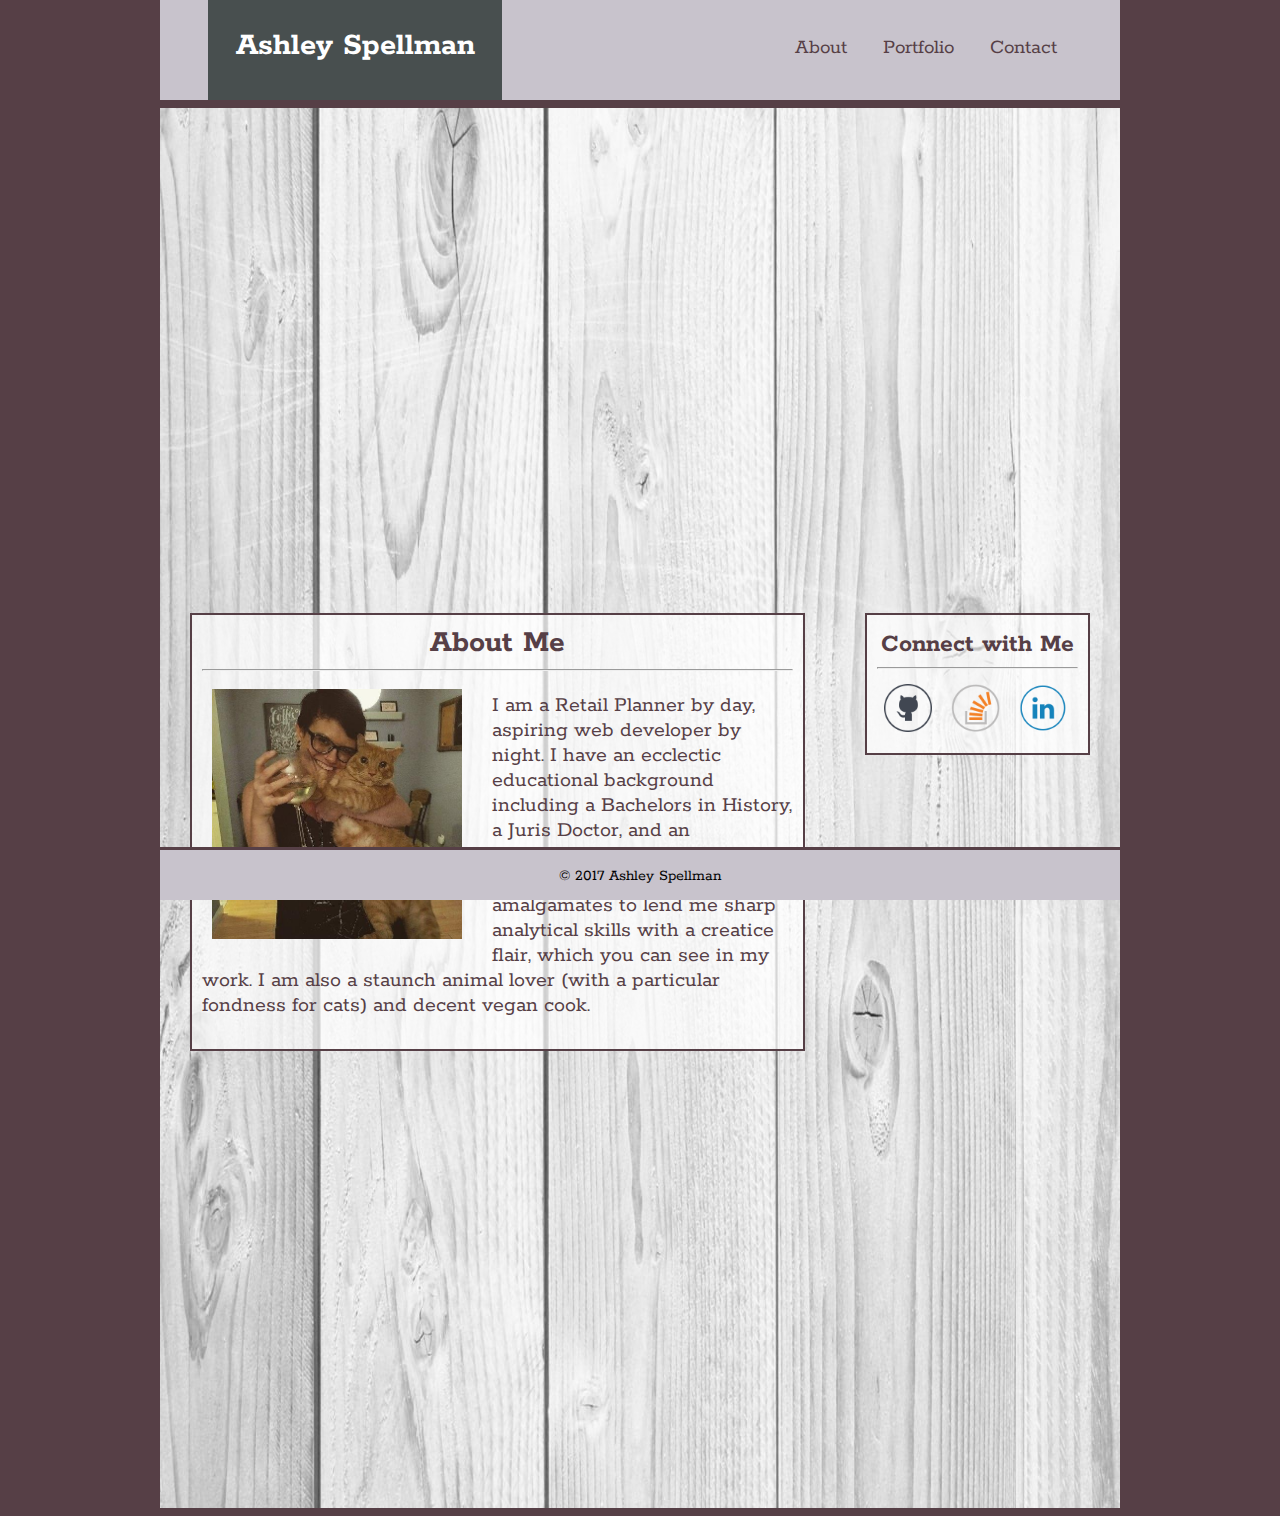
==== index.html @ 6da9137e "980px version" ====
<!DOCTYPE html>
<html>
	<head>
		<title>Ashley Spellman</title>
		<link rel="stylesheet" type="text/css" href="reset.css">
		<link rel="stylesheet" type="text/css" href="assets/css/style.css">
		<link href="https://fonts.googleapis.com/css?family=Rokkitt:400,700" rel="stylesheet">
	</head>
	<body>

		<div class="content" id="index">

			<div class="header">
				<a href="index.html"><h1 class="headbox">
					Ashley Spellman
				</h1></a>

				<ul class="nav">
					<li><a href="index.html">About</a></li>
					<li><a href="portfolio.html">Portfolio</a></li>
					<li><a href="contact.html">Contact</a></li>
				</ul>
			</div>

			<div class="container">
				
				<div class="box1">
					<h1>About Me</h1>
					<hr>
					<img src="assets/images/me.jpg" alt="Ashley Spellman" id="profile-pic">
					<p class="bio">I am a Retail Planner by day, aspiring web developer by night. I have an ecclectic educational background including a Bachelors in History, a Juris Doctor, and an Associates in Merchandise Marketing. All of this amalgamates to lend me sharp analytical skills with a creatice flair, which you can see in my work. I am also a staunch animal lover (with a particular fondness for cats) and decent vegan cook.</p>
					
				</div>

				<div class="box2">
					<h1>Connect with Me</h1>
					<hr>
					<a href="https://github.com/akspellm" target="blank"><img src="assets/images/github.png" alt="github" class="icon"></a>

					<a href="https://stackoverflow.com/users/story/8486563#" target="blank"><img src="assets/images/stackoverflow.png" alt="github" class="icon"></a>
					
					<a href="https://www.linkedin.com/in/ashleyspellman/" target="blank"><img src="assets/images/linkedin.png" alt="github" class="icon"></a>
				</div>
			</div>

			<div class="footer">
				<p>&copy 2017 Ashley Spellman</p>
			</div>

		</div>
	</body>
</html>
---- assets/css/style.css ----
/*STYLES CONTENT/BACKGROUND*/

* {
	font-family: 'Rokkitt', serif;
}
body {
	background-color: #563f46;
}
.content {
	width:960px;
	margin: 0px auto;
	display: flex;
	flex-direction: column;
	flex-wrap: nowrap;
	justify-content: space-around;
	align-items: flex-start;
}


/*HEADER*/

.header {
	background-color: #c8c3cc;
	height: 100px;
	width:960px;
	position: fixed;
	top: 0px;
	border-bottom: 5px solid #563f46;
	overflow: hidden;
	z-index: 20;}
.headbox {
    width: 20%;
    width: 25%;
    background-color: #484f4f;
    color: white;
    float: left;
    margin-left: 5%;
    margin-top: 0px;
    padding: 27px;
    text-align: center;
    font-size: 33px;
    overflow: hidden;
    position: relative;
    position: absolute;
    height: 100%;
}
.header h1 {
	margin-top: 0px;
}

/*NAVBAR*/


.nav {
	list-style: none;
	float: right;
	margin-right: 5%;
	font-size: 21px;
}

.nav li {
	display: inline-block;
	padding: 15px;
	color: #563f46;
	margin-top: 0px;

}

.nav li a:link, .nav li a:visited {
	color: #563f46;
	text-decoration: none;
}

.nav li a:hover {
	color: #563f46;
	font-weight: bold;
}

.nav li a:active {
	color: #563f46;
	font-weight: bold;
}


/*MAIN CONTENT*/


.container {
	background: url('../images/wood.jpg') repeat-y;
	width: 100%;
	height: 1400px;
	margin: auto;
	margin-top: 100px;
	display: flex;
	flex-direction: row;
	flex-wrap: wrap;
	justify-content: space-around;
	align-items: flex-start;
	align-content: space-around;


}

/*box setup*/

.box1 {
	width: 591px;
	border: 2px solid #563f46;
	float: left;
	background-color: rgba(255,255,255,0.7);
	color: #563f46;
	padding: 1%;
/*	max-height: 80%;*/
	margin-top: 5%

}
.box1 h1 {
	margin: 0px auto;
	text-align: center;
	font-size: 26em
	margin-top:5%;
}


/*SOCIAL MEDIA BOX*/

.box2 {
	width: 201px;
	border: 2px solid #563f46;
	background-color: rgba(255,255,255,0.7);
	color: #563f46;
	float: right;
	padding: 1%;
	margin-top: 5%;
}
.box2 h1 {
	margin: 0px auto;
	text-align: center;
	font-size: 26px;
	margin-top: 5px;
}
.icon {
	width: 24%;
	margin: 3.5%;
}


/*FOOTER*/

.footer {
	background-color: #c8c3cc;
	height: 50px;
	width: 100%;
	border-top: 3px solid #563f46;
	position: fixed;
	bottom: 0;
	width: 960px;
	z-index: 5;
}
.footer p{
	margin: 0px auto;
	text-align: center;
	padding-top: 17px;
}


/*PROFILE PAGE*/

#profile-pic {
	height: 250px;
	width: 250px;
	display: inline;
	float: left;
	padding: 10px;
	margin-right: 20px;
	z-index: 2;
}
.box1 .bio {
	font-size: 22px;
}


/*CONTACT PAGE*/

.contact {
	display: block;
}
form {
	padding-left: 5%;
}
.form-font{
	font-size: 22px;
}
form p {
	display: block;
}
form button {
	background-color: #563f46;
	color: white;
	padding: 15px;
	margin: 5px;
}
a span {
	background-color: rgba(140,163,163,0.9);
	color: white;
    bottom: 516px;
    left: 55px;
    width: 268px;
    text-align: center;
}


/*PORTFOLIO*/


.portfolio-container {
	display: flex;
	flex-direction: row;
	flex-wrap: wrap;
	justify-content: space-between;
	align-content: center;
	margin-top: 40px;
}
.portfolio-pic {
	height: 100%;
	width: 260px;
	padding: 2px;
	text-decoration: none;
	z-index: 2;
}
.portfolio-pic p{
    position: relative;
    bottom: 60px;
    background-color: rgba(140,163,163, 0.9);
    color: white;
    font-size: 25px;
    padding: 2px;
    margin: 2px;
    width: 98%;
    text-align: center;
}

@media only screen and (max-width: 980px) {
	.content {
		width: 100%;
	}	
	.container {
		margin-top: 80px;
	}
	.header {
		width: 100%;
		height: 80px;
	}

	.headbox{
		font-size: 25px;
		height: 80%;
	}
	.nav {
		font-size: 20px
	}
	.nav li {
		width: 20%;
	}
	.box1 {
		width: 60%;
	}
	.box2 {
		width: 20%;
	}

	.box1 h1, .box2 h1 {
		font-size: 23px;
	}

	.box1 p {
		font-size: 20px;
	}
	.icon {
		width: 23%;
	}
	.portfolio-container {
		padding:3%;
		justify-content: center;
	}
	.portfolio-pic {
		width: 300px;
	}
	.footer{
		width: 100%;
	}

	.form-font {
		margin: 4px;
	}

	#index .container{
		height: 800px;
	}

	#portfolio .container {
		height: 1800px
	}


}
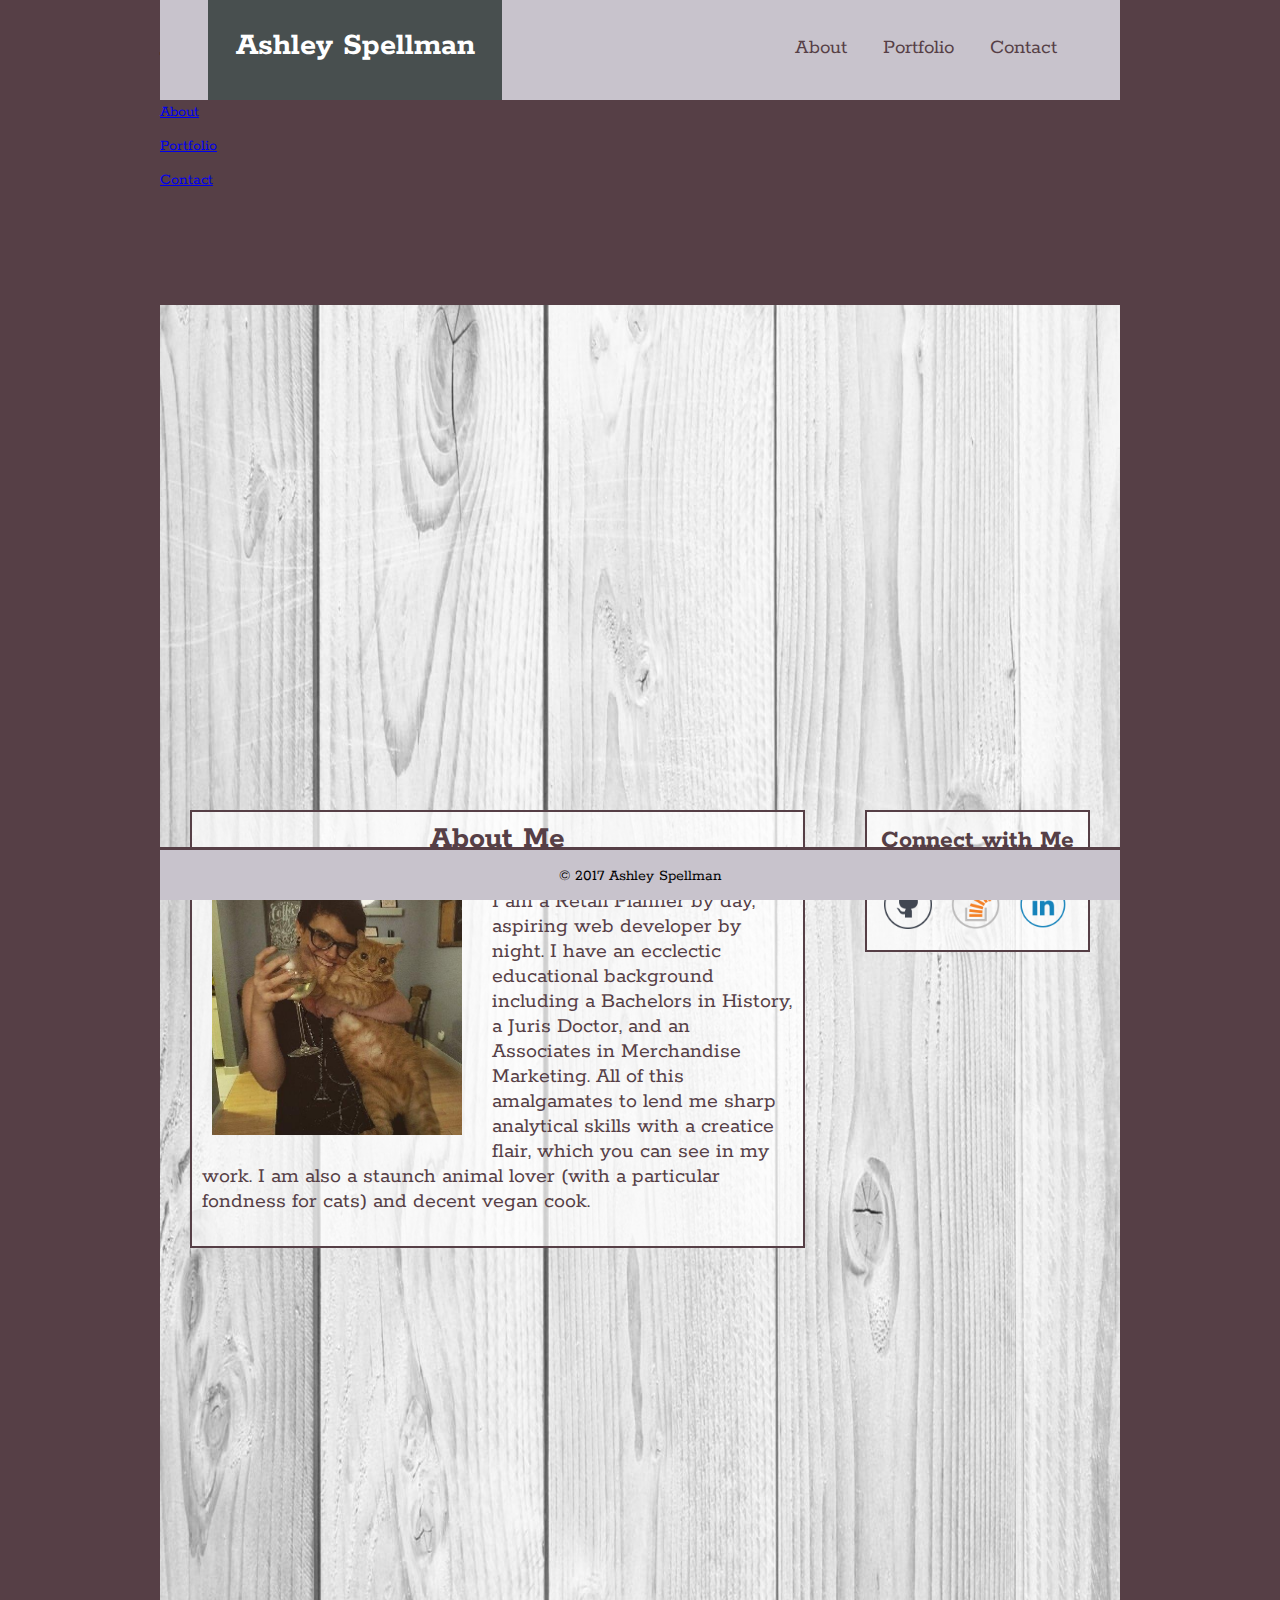
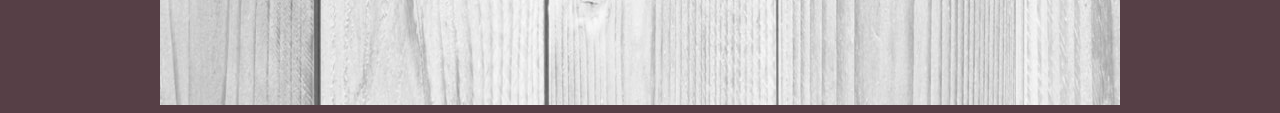
==== commit d9d8be25: "640 version" ====
--- a/index.html
+++ b/index.html
@@ -21,6 +21,19 @@
 					<li><a href="contact.html">Contact</a></li>
 				</ul>
 			</div>
+			
+
+			<div class="secondary-header">
+
+				<h1>Ashley Spellman</h1>
+
+				</div>
+				<div class="secondary-nav">
+					<p><a href="index.html">About</a></p>
+					<p><a href="portfolio.html">Portfolio</a></p>
+					<p><a href="contact.html">Contact</a></p>
+
+				</div>
 
 			<div class="container">
 				
--- a/assets/css/style.css
+++ b/assets/css/style.css
@@ -81,6 +81,11 @@
 	font-weight: bold;
 }
 
+.secondary {
+	display: none;
+}
+
+
 
 /*MAIN CONTENT*/
 
@@ -209,6 +214,9 @@
     text-align: center;
 }
 
+textarea {
+		max-width: 85%;
+	}
 
 /*PORTFOLIO*/
 
@@ -302,5 +310,115 @@
 		height: 1800px
 	}
 
-
-}+}
+
+
+@media only screen and (max-width: 768px) {
+	.box1 {
+		width: 90%;
+		margin: 0px;
+	}
+	.box2 {
+		width: 90%;
+		margin-top: -12%;
+	}
+
+	.box1 p {
+		font-size: 18px;
+	}
+	.icon {
+		width: 11%;
+	}
+	.portfolio-container {
+		padding:3%;
+		justify-content: center;
+	}
+	.portfolio-pic {
+		width: 250px;
+	}
+
+	#portfolio .container {
+		height: 1200px;
+	}
+
+	#portfolio .box2 {
+		margin-bottom: 2px;
+	}
+
+	#contact .container {
+		height: 1100px;
+	}
+
+
+}
+
+@media only screen and (max-width: 640px) {
+
+	.secondary {
+		width: 100%;
+		position: fixed;
+	}		
+
+	.secondary-header {
+		background-color: #484f4f;
+    	color: white;
+    	height: 60px;
+    	text-align: center;
+    	font-size: 25px;
+    	margin-top: 0px;
+    	width:100%;
+	}
+	.secondary-header h1 {
+		margin-top: 2%;
+	}
+
+	.header {
+		display: none;
+	}
+
+	.secondary-nav {
+		width: 100%;
+		height: 40px;
+		background-color: rgba(255,255,255,0.7);
+		margin-top: 0px;
+	}
+
+	.secondary-nav p {
+		width: 32%;
+		text-align: center;
+		display: inline-block;
+		font-size: 22px;
+		margin-top: 5px;
+		color: #563f46;
+	}
+
+	.secondary-nav p a {
+		text-decoration: none;
+		color: #563f46;
+	}
+
+	.container {
+		margin-top: 0;
+	}
+
+	.box1 .bio {
+		font-size: 18px;
+	}
+	
+	.box2 {
+		margin-top: -16%;
+    	margin-bottom: 11%;	
+	}
+
+	.portfolio-pic {
+		width: 200px;
+		padding: 0;
+	}
+	#portfolio .container {
+		height: 1400px;
+	}
+
+
+
+}
+
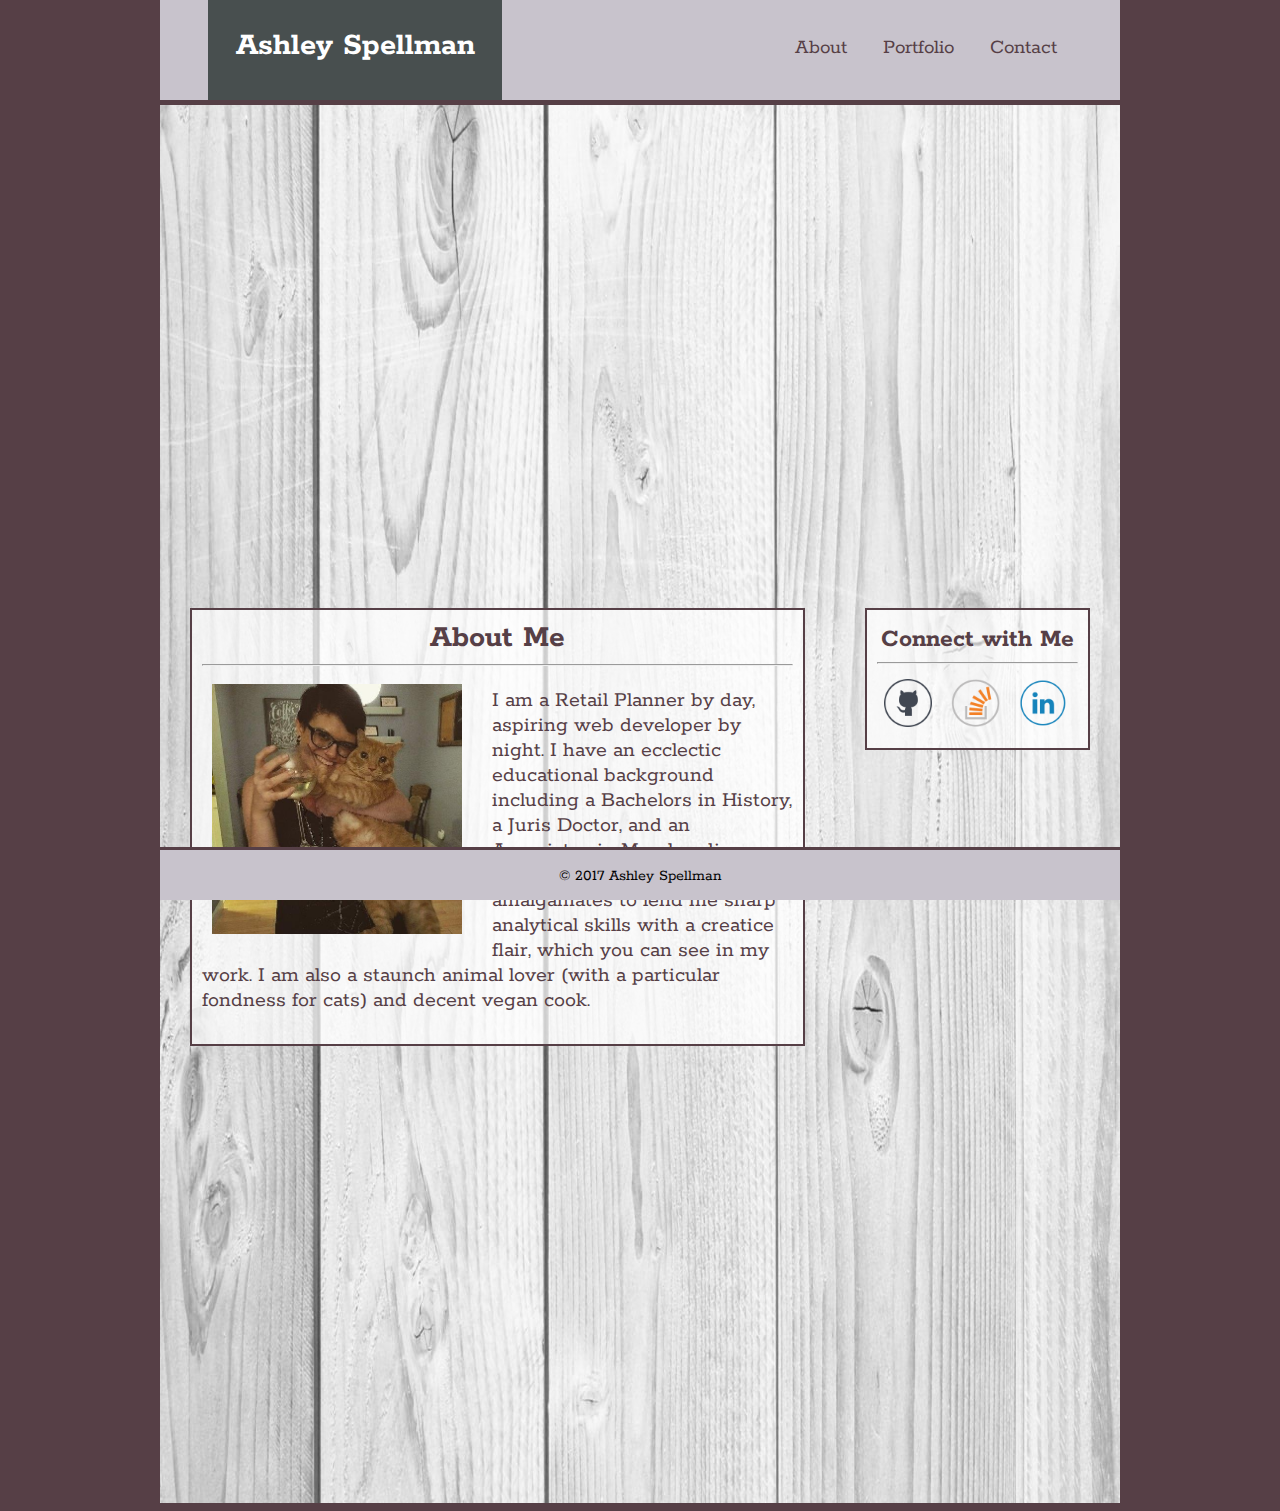
==== commit 83ad1923: "more changes" ====
--- a/index.html
+++ b/index.html
@@ -21,19 +21,19 @@
 					<li><a href="contact.html">Contact</a></li>
 				</ul>
 			</div>
-			
 
-			<div class="secondary-header">
+			<div class="secondary">
 
-				<h1>Ashley Spellman</h1>
-
+				<div class="secondary-header">
+					<h1>Ashley Spellman</h1>
 				</div>
+				
 				<div class="secondary-nav">
 					<p><a href="index.html">About</a></p>
 					<p><a href="portfolio.html">Portfolio</a></p>
 					<p><a href="contact.html">Contact</a></p>
-
 				</div>
+			</div>
 
 			<div class="container">
 				
--- a/assets/css/style.css
+++ b/assets/css/style.css
@@ -48,6 +48,10 @@
 	margin-top: 0px;
 }
 
+.secondary {
+	display: none;
+}
+
 /*NAVBAR*/
 
 
@@ -71,15 +75,6 @@
 	text-decoration: none;
 }
 
-.nav li a:hover {
-	color: #563f46;
-	font-weight: bold;
-}
-
-.nav li a:active {
-	color: #563f46;
-	font-weight: bold;
-}
 
 .secondary {
 	display: none;
@@ -95,7 +90,7 @@
 	width: 100%;
 	height: 1400px;
 	margin: auto;
-	margin-top: 100px;
+	margin-top: 95px;
 	display: flex;
 	flex-direction: row;
 	flex-wrap: wrap;
@@ -357,6 +352,8 @@
 	.secondary {
 		width: 100%;
 		position: fixed;
+		display: initial;
+		top: 0px;
 	}		
 
 	.secondary-header {
@@ -398,7 +395,7 @@
 	}
 
 	.container {
-		margin-top: 0;
+		margin-top: 110px;
 	}
 
 	.box1 .bio {
